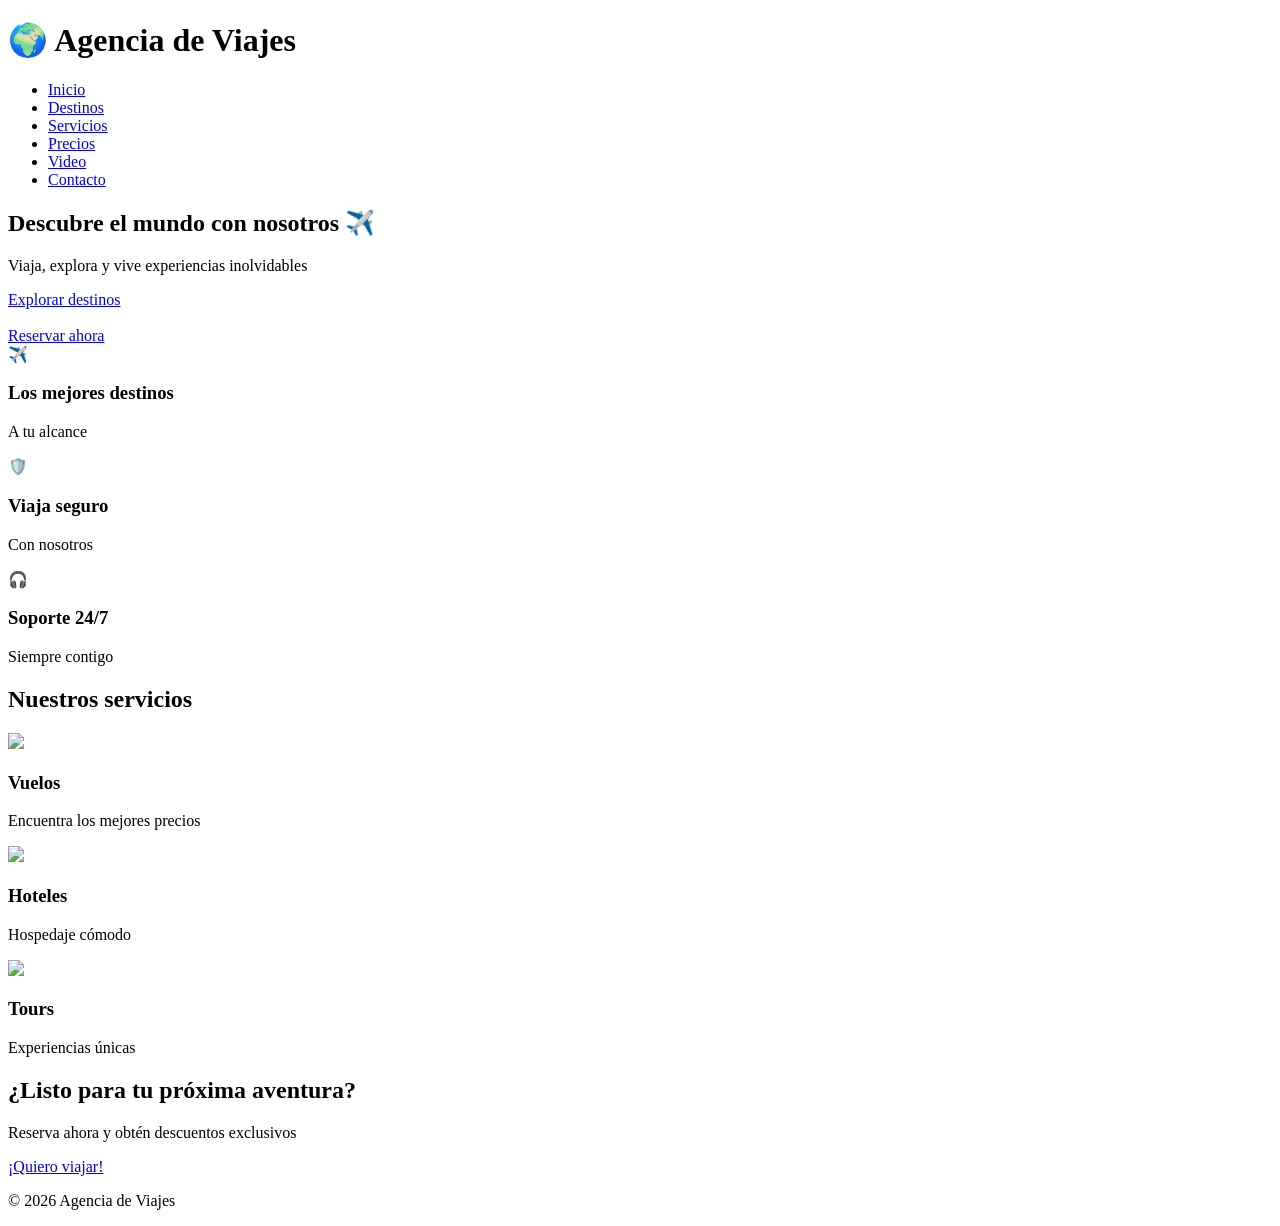
==== index.html @ 70a3dd22 "Add files via upload" ====
<!DOCTYPE html>
<html lang="es">
<head>
<meta charset="UTF-8">
<title>Inicio</title>
<link rel="stylesheet" href="style.css">
</head>

<body>

<header class="fade">
    <h1>🌍 Agencia de Viajes</h1>
</header>

<nav>
    <ul class="menu">
        <li><a href="index.html">Inicio</a></li>
        <li><a href="destinos.html">Destinos</a></li>
        <li><a href="servicios.html">Servicios</a></li>
        <li><a href="precios.html">Precios</a></li>
        <li><a href="video.html">Video</a></li>
        <li><a href="contacto.html">Contacto</a></li>
    </ul>
</nav>

<!-- HERO -->
<section class="hero">
    <div class="overlay">
        <h2>Descubre el mundo con nosotros ✈️</h2>
        <p>Viaja, explora y vive experiencias inolvidables</p>
        <a href="destinos.html" class="btn">Explorar destinos</a>
        <br><br>
        <a href="contacto.html" class="btn2">Reservar ahora</a>
    </div>
</section>

<!-- ICONOS DESTACADOS -->
<section class="info fade">
    <div class="info-box">
        ✈️ <h3>Los mejores destinos</h3>
        <p>A tu alcance</p>
    </div>

    <div class="info-box">
        🛡️ <h3>Viaja seguro</h3>
        <p>Con nosotros</p>
    </div>

    <div class="info-box">
        🎧 <h3>Soporte 24/7</h3>
        <p>Siempre contigo</p>
    </div>
</section>

<!-- SERVICIOS -->
<section class="servicios fade">
    <h2>Nuestros servicios</h2>

    <div class="contenedor">

        <div class="card">
            <img src="https://images.unsplash.com/photo-1436491865332-7a61a109cc05">
            <h3>Vuelos</h3>
            <p>Encuentra los mejores precios</p>
        </div>

        <div class="card">
            <img src="https://images.unsplash.com/photo-1566073771259-6a8506099945">
            <h3>Hoteles</h3>
            <p>Hospedaje cómodo</p>
        </div>

        <div class="card">
            <img src="https://images.unsplash.com/photo-1501785888041-af3ef285b470">
            <h3>Tours</h3>
            <p>Experiencias únicas</p>
        </div>

    </div>
</section>

<!-- PROMO -->
<section class="promo fade">
    <h2>¿Listo para tu próxima aventura?</h2>
    <p>Reserva ahora y obtén descuentos exclusivos</p>
    <a href="contacto.html" class="btn">¡Quiero viajar!</a>
</section>

<footer>
    <p>© 2026 Agencia de Viajes</p>
</footer>

</body>
</html>
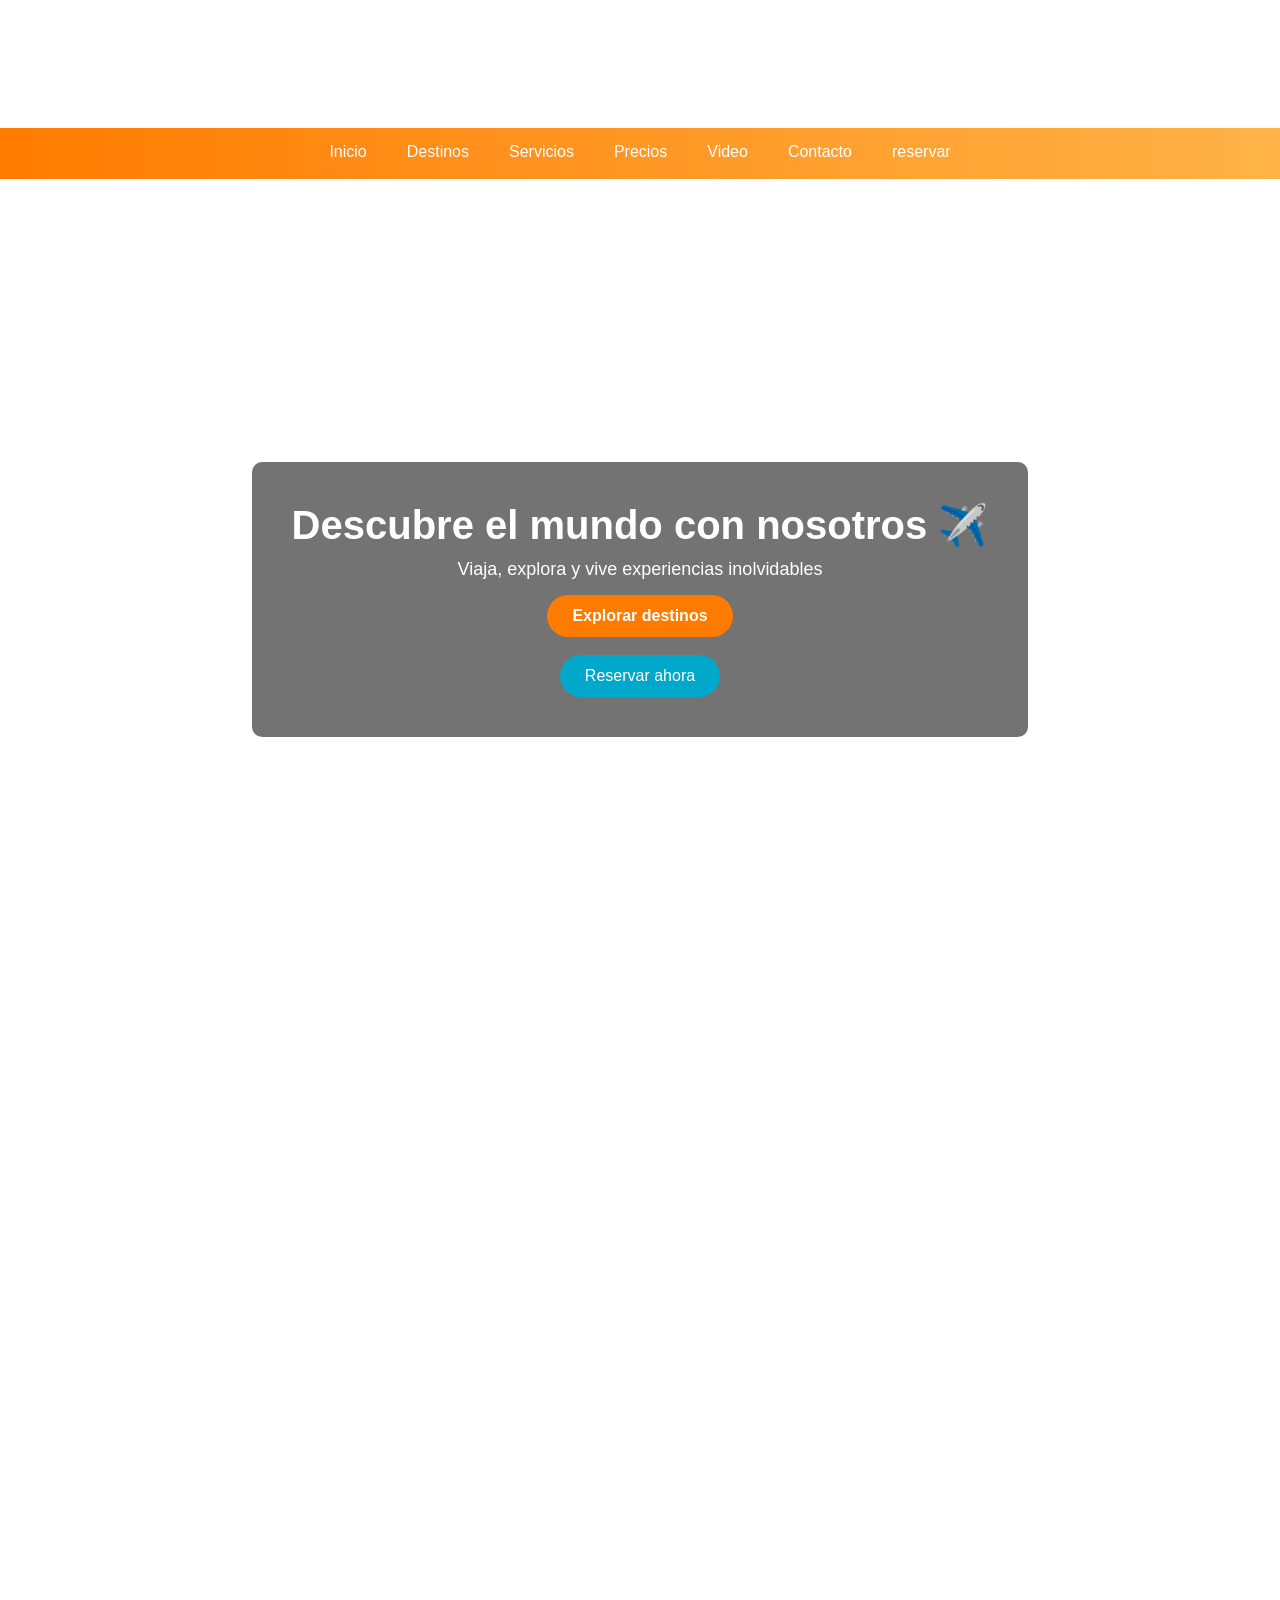
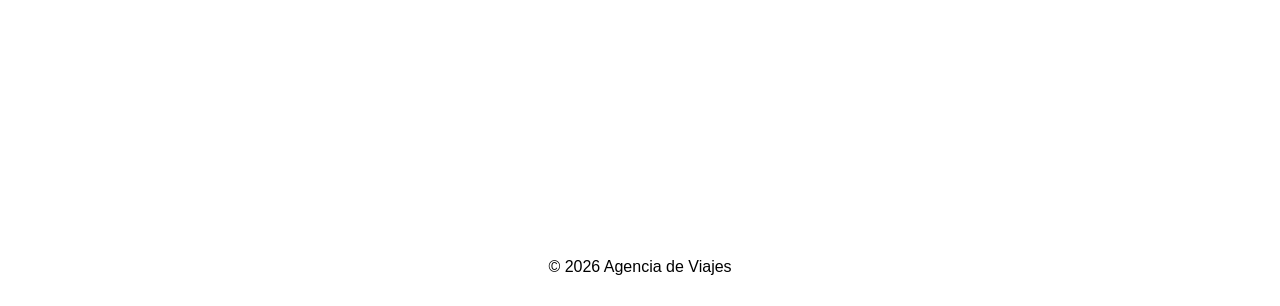
==== commit 65ce1289: "Update index.html" ====
--- a/index.html
+++ b/index.html
@@ -20,6 +20,8 @@
         <li><a href="precios.html">Precios</a></li>
         <li><a href="video.html">Video</a></li>
         <li><a href="contacto.html">Contacto</a></li>
+        <li><a href="contacto.html">reservar</a></li>
+
     </ul>
 </nav>
 
@@ -91,4 +93,4 @@
 </footer>
 
 </body>
-</html>+</html>
--- a/style.css
+++ b/style.css
@@ -0,0 +1,443 @@
+* {
+    margin: 0;
+    padding: 0;
+    box-sizing: border-box;
+}
+
+body {
+    font-family: Arial;
+    
+    /* FONDO CON IMAGEN */
+    background: url("https://images.unsplash.com/photo-1507525428034-b723cf961d3e") no-repeat center center fixed;
+    background-size: cover;
+}
+
+/* CAPA TRANSPARENTE PARA MEJOR VISIBILIDAD */
+section:not(.hero), header, footer {
+    background: rgba(255,255,255,0.92);
+    backdrop-filter: blur(5px);
+    border-radius: 15px;
+    margin: 15px;
+}
+
+/* HEADER */
+header {
+    text-align: center;
+    padding: 30px;
+}
+
+/* MENÚ */
+nav {
+    background: linear-gradient(90deg, #ff7b00, #ffb347);
+}
+
+.menu {
+    display: flex;
+    justify-content: center;
+    list-style: none;
+}
+
+.menu a {
+    color: white;
+    padding: 15px 20px;
+    display: block;
+    text-decoration: none;
+    transition: 0.3s;
+}
+
+.menu a:hover {
+   background: white;
+    color: #ff7b00;
+    border-radius: 20px;
+}
+
+/* ANIMACIÓN MENÚ */
+.menu a::after {
+    content: "";
+    height: 3px;
+    background: #00a8cc;
+    display: block;
+    transform: scaleX(0);
+    transition: 0.3s;
+}
+
+.menu a:hover::after {
+    transform: scaleX(1);
+}
+
+/* SECCIONES */
+section {
+    padding: 40px;
+    text-align: center;
+}
+
+/* CARDS */
+.contenedor {
+    display: flex;
+    flex-wrap: wrap;
+    justify-content: center;
+}
+
+.card {
+    background: white;
+    width: 250px;
+    margin: 15px;
+    border-radius: 15px;
+    overflow: hidden;
+    box-shadow: 0 4px 10px rgba(0,0,0,0.3);
+    transition: 0.3s;
+}
+
+   .card:hover {
+    transform: scale(1.08);
+    box-shadow: 0 10px 25px rgba(0,0,0,0.5);
+}
+
+
+.card img {
+    width: 100%;
+    aspect-ratio: 1 / 1;
+    object-fit: cover;
+}
+
+/* TABLA */
+table {
+    margin: auto;
+    border-collapse: collapse;
+    width: 60%;
+    background: white;
+}
+
+th, td {
+    padding: 10px;
+    border: 1px solid #ccc;
+}
+
+/* VIDEO */
+iframe {
+    width: 70%;
+    height: 400px;
+    border-radius: 10px;
+}
+
+/* FORM */
+form {
+    display: flex;
+    flex-direction: column;
+    width: 300px;
+    margin: auto;
+}
+
+input, select, textarea {
+    margin: 10px 0;
+    padding: 10px;
+}
+
+button {
+    background: linear-gradient(45deg, #ff7b00, #ff3d00);
+    color: white;
+    border: none;
+    padding: 12px;
+    border-radius: 20px;
+    cursor: pointer;
+    transition: 0.3s;
+    font-weight: bold;
+}
+
+button:hover {
+    transform: scale(1.1);
+    background: linear-gradient(45deg, #00c9a7, #00a8cc);
+}
+
+/* FOOTER */
+footer {
+    text-align: center;
+    padding: 15px;
+}
+
+/* ANIMACIÓN DE ENTRADA */
+.fade {
+    opacity: 0;
+    transform: translateY(30px);
+    animation: aparecer 1.2s ease forwards;
+}
+
+@keyframes aparecer {
+    to {
+        opacity: 1;
+        transform: translateY(0);
+    }
+}
+h2 {
+    color: #ff7b00;
+    margin-bottom: 15px;
+}
+
+h3 {
+    color: #00a8cc;
+}
+table {
+    border-radius: 10px;
+    overflow: hidden;
+}
+/* CONTENEDOR DE TABLA */
+.tabla-container {
+    display: flex;
+    justify-content: center;
+}
+
+/* TABLA PRO */
+table {
+    margin: 20px;
+    border-collapse: collapse;
+    width: 70%;
+    background: white;
+    border-radius: 12px;
+    overflow: hidden;
+    box-shadow: 0 5px 15px rgba(0,0,0,0.3);
+}
+
+/* ENCABEZADO */
+th {
+    background: linear-gradient(45deg, #ff7b00, #ffb347);
+    color: white;
+    padding: 12px;
+}
+
+/* CELDAS */
+td {
+    padding: 12px;
+}
+
+/* FILAS INTERCALADAS */
+tr:nth-child(even) {
+    background: #f5f5f5;
+}
+
+/* EFECTO HOVER */
+tr:hover {
+    background: #ffe0b2;
+    transform: scale(1.01);
+    transition: 0.2s;
+}
+/* =========================
+   HERO (BIENVENIDA NUEVA)
+========================= */
+
+.hero {
+    height: 90vh;
+    background: url("imagenes/viaje.jpg") no-repeat center center/cover;
+    display: flex;
+    justify-content: center;
+    align-items: center;
+    border-radius: 15px;
+    margin: 15px;
+}
+
+/* CAPA OSCURA ENCIMA */
+.hero .overlay {
+    background: rgba(0,0,0,0.55);
+    color: white;
+    text-align: center;
+    padding: 40px;
+    border-radius: 10px;
+    animation: fadeIn 1.5s ease;
+}
+
+/* TEXTO */
+.hero h2 {
+    font-size: 40px;
+    margin-bottom: 10px;
+    color: white;
+}
+
+.hero p {
+    font-size: 18px;
+}
+
+/* BOTÓN */
+.hero .btn {
+    display: inline-block;
+    margin-top: 15px;
+    padding: 12px 25px;
+    background: #ff7b00;
+    color: white;
+    text-decoration: none;
+    border-radius: 25px;
+    transition: 0.3s;
+    font-weight: bold;
+}
+
+.hero .btn:hover {
+    background: #00a8cc;
+    transform: scale(1.1);
+}
+
+/* ANIMACIÓN */
+@keyframes fadeIn {
+    from {
+        opacity: 0;
+        transform: translateY(40px);
+    }
+    to {
+        opacity: 1;
+        transform: translateY(0);
+    }
+}
+.hero {
+    height: 90vh;
+    background: url("imagenes/viaje.jpg") no-repeat center center/cover;
+    display: flex;
+    justify-content: center;
+    align-items: center;
+    border-radius: 15px;
+    margin: 15px;
+}
+
+.hero .overlay {
+    background: rgba(0,0,0,0.55);
+    color: white;
+    text-align: center;
+    padding: 40px;
+    border-radius: 10px;
+}
+/* INFO ICONOS */
+.info {
+    display: flex;
+    justify-content: space-around;
+    text-align: center;
+    padding: 30px;
+}
+
+.info-box {
+    background: white;
+    padding: 20px;
+    border-radius: 15px;
+    width: 200px;
+    box-shadow: 0 5px 15px rgba(0,0,0,0.2);
+    transition: 0.3s;
+}
+
+.info-box:hover {
+    transform: translateY(-10px);
+}
+
+/* BOTÓN EXTRA */
+.btn2 {
+    display: inline-block;
+    padding: 12px 25px;
+    background: #00a8cc;
+    color: white;
+    border-radius: 25px;
+    text-decoration: none;
+    transition: 0.3s;
+}
+
+.btn2:hover {
+    background: #ff7b00;
+    transform: scale(1.1);
+}
+
+/* SERVICIOS */
+.servicios h2 {
+    text-align: center;
+}
+
+/* PROMO */
+.promo {
+    text-align: center;
+    padding: 50px;
+    background: linear-gradient(45deg, #ff7b00, #ff3d00);
+    color: white;
+    border-radius: 15px;
+    margin: 20px;
+}
+
+.promo .btn {
+    background: white;
+    color: #ff7b00;
+}
+
+.promo .btn:hover {
+    background: #00a8cc;
+    color: white;
+}
+
+.servicios {
+    text-align: center;
+    padding: 40px;
+}
+
+.servicios h2 {
+    font-size: 32px;
+    margin-bottom: 30px;
+    color: #333;
+}
+
+/* CONTENEDOR */
+.servicios .cards {
+    display: flex;
+    flex-wrap: wrap;
+    justify-content: center;
+    gap: 25px;
+}
+
+/* TARJETAS SOLO DE SERVICIOS */
+.servicios .card {
+    width: 250px;
+    background: white;
+    border-radius: 15px;
+    overflow: hidden;
+    box-shadow: 0px 8px 20px rgba(0,0,0,0.15);
+    transition: transform 0.3s, box-shadow 0.3s;
+}
+
+/* HOVER */
+.servicios .card:hover {
+    transform: translateY(-10px) scale(1.05);
+    box-shadow: 0px 15px 30px rgba(0,0,0,0.25);
+}
+
+/* IMAGEN */
+.servicios .card img {
+    width: 100%;
+    height: 160px;
+    object-fit: cover;
+}
+
+/* TEXTO */
+.servicios .card h3 {
+    margin: 10px 0;
+    color: #ff6600;
+}
+
+.servicios .card p {
+    padding: 0 15px 20px;
+    font-size: 14px;
+}
+
+/* ANIMACIÓN AL CARGAR */
+.fade {
+    animation: aparecer 1s ease-in;
+}
+
+@keyframes aparecer {
+    from {
+        opacity: 0;
+        transform: translateY(20px);
+    }
+    to {
+        opacity: 1;
+        transform: translateY(0);
+    }
+}
+
+.servicios .card h3 {
+    animation: flotar 2s infinite ease-in-out;
+}
+
+@keyframes flotar {
+    0% { transform: translateY(0px); }
+    50% { transform: translateY(-5px); }
+    100% { transform: translateY(0px); }
+}
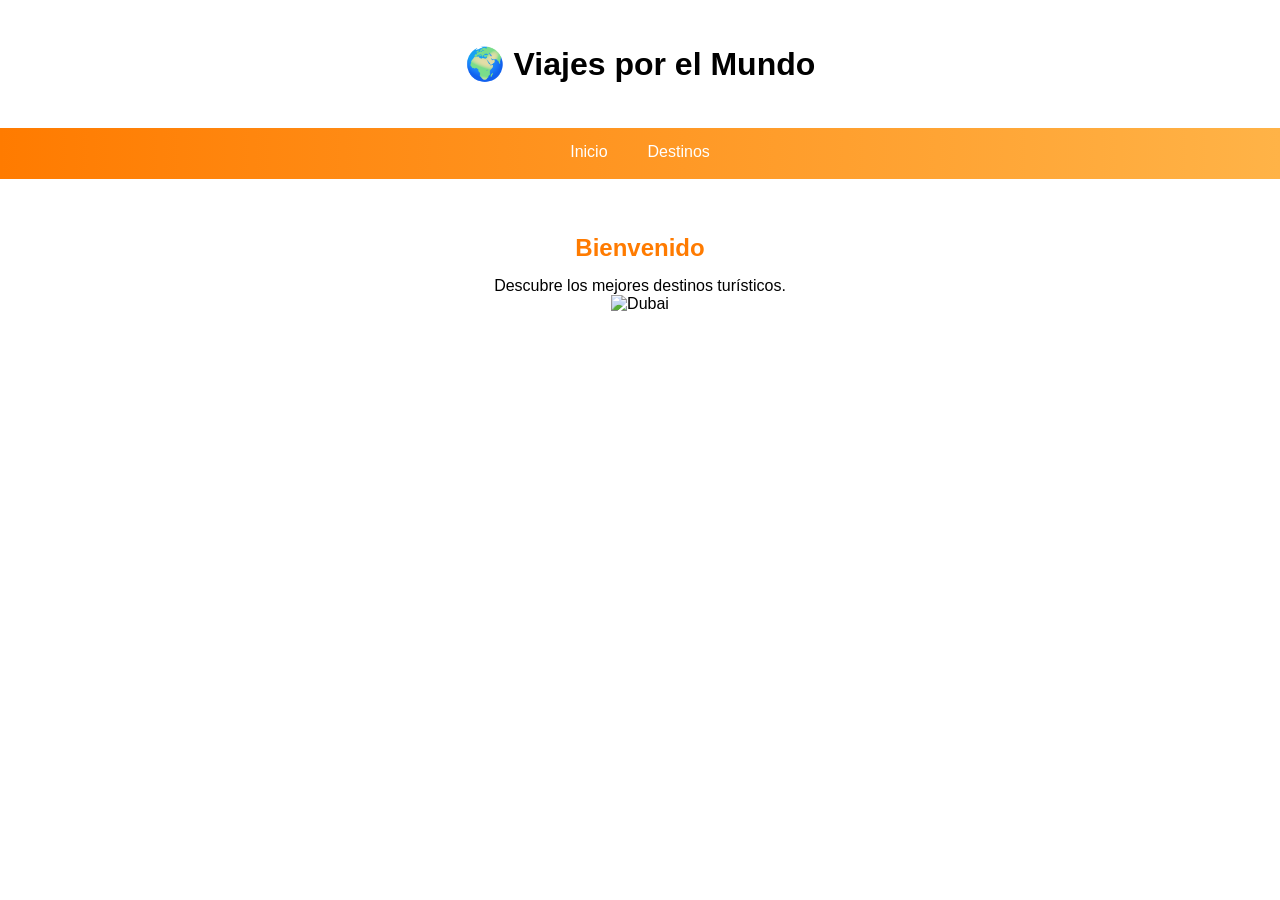
==== commit d272362a: "Update index.html" ====
--- a/index.html
+++ b/index.html
@@ -2,95 +2,29 @@
 <html lang="es">
 <head>
 <meta charset="UTF-8">
-<title>Inicio</title>
+<title>Viajes por el Mundo</title>
 <link rel="stylesheet" href="style.css">
 </head>
 
 <body>
 
-<header class="fade">
-    <h1>🌍 Agencia de Viajes</h1>
+<header>
+    <h1>🌍 Viajes por el Mundo</h1>
 </header>
 
 <nav>
-    <ul class="menu">
-        <li><a href="index.html">Inicio</a></li>
-        <li><a href="destinos.html">Destinos</a></li>
-        <li><a href="servicios.html">Servicios</a></li>
-        <li><a href="precios.html">Precios</a></li>
-        <li><a href="video.html">Video</a></li>
-        <li><a href="contacto.html">Contacto</a></li>
-        <li><a href="contacto.html">reservar</a></li>
-
-    </ul>
+<ul class="menu">
+<li><a href="index.html">Inicio</a></li>
+<li><a href="destinos.html">Destinos</a></li>
+</ul>
 </nav>
 
-<!-- HERO -->
-<section class="hero">
-    <div class="overlay">
-        <h2>Descubre el mundo con nosotros ✈️</h2>
-        <p>Viaja, explora y vive experiencias inolvidables</p>
-        <a href="destinos.html" class="btn">Explorar destinos</a>
-        <br><br>
-        <a href="contacto.html" class="btn2">Reservar ahora</a>
-    </div>
+<section>
+    <h2>Bienvenido</h2>
+    <p>Descubre los mejores destinos turísticos.</p>
+
+    <img src="imagenes1/Dubai.jpg" alt="Dubai" width="300">
 </section>
-
-<!-- ICONOS DESTACADOS -->
-<section class="info fade">
-    <div class="info-box">
-        ✈️ <h3>Los mejores destinos</h3>
-        <p>A tu alcance</p>
-    </div>
-
-    <div class="info-box">
-        🛡️ <h3>Viaja seguro</h3>
-        <p>Con nosotros</p>
-    </div>
-
-    <div class="info-box">
-        🎧 <h3>Soporte 24/7</h3>
-        <p>Siempre contigo</p>
-    </div>
-</section>
-
-<!-- SERVICIOS -->
-<section class="servicios fade">
-    <h2>Nuestros servicios</h2>
-
-    <div class="contenedor">
-
-        <div class="card">
-            <img src="https://images.unsplash.com/photo-1436491865332-7a61a109cc05">
-            <h3>Vuelos</h3>
-            <p>Encuentra los mejores precios</p>
-        </div>
-
-        <div class="card">
-            <img src="https://images.unsplash.com/photo-1566073771259-6a8506099945">
-            <h3>Hoteles</h3>
-            <p>Hospedaje cómodo</p>
-        </div>
-
-        <div class="card">
-            <img src="https://images.unsplash.com/photo-1501785888041-af3ef285b470">
-            <h3>Tours</h3>
-            <p>Experiencias únicas</p>
-        </div>
-
-    </div>
-</section>
-
-<!-- PROMO -->
-<section class="promo fade">
-    <h2>¿Listo para tu próxima aventura?</h2>
-    <p>Reserva ahora y obtén descuentos exclusivos</p>
-    <a href="contacto.html" class="btn">¡Quiero viajar!</a>
-</section>
-
-<footer>
-    <p>© 2026 Agencia de Viajes</p>
-</footer>
 
 </body>
 </html>
--- a/style.css
+++ b/style.css
@@ -226,7 +226,7 @@
 
 .hero {
     height: 90vh;
-    background: url("imagenes/viaje.jpg") no-repeat center center/cover;
+    background: url("imagenes1/viaje.jpg") no-repeat center center/cover
     display: flex;
     justify-content: center;
     align-items: center;
@@ -285,8 +285,8 @@
     }
 }
 .hero {
-    height: 90vh;
-    background: url("imagenes/viaje.jpg") no-repeat center center/cover;
+    height: 300px;
+    background: url("imagenes1/viaje.jpg") no-repeat center center/cover
     display: flex;
     justify-content: center;
     align-items: center;
@@ -440,4 +440,4 @@
     0% { transform: translateY(0px); }
     50% { transform: translateY(-5px); }
     100% { transform: translateY(0px); }
-}+}
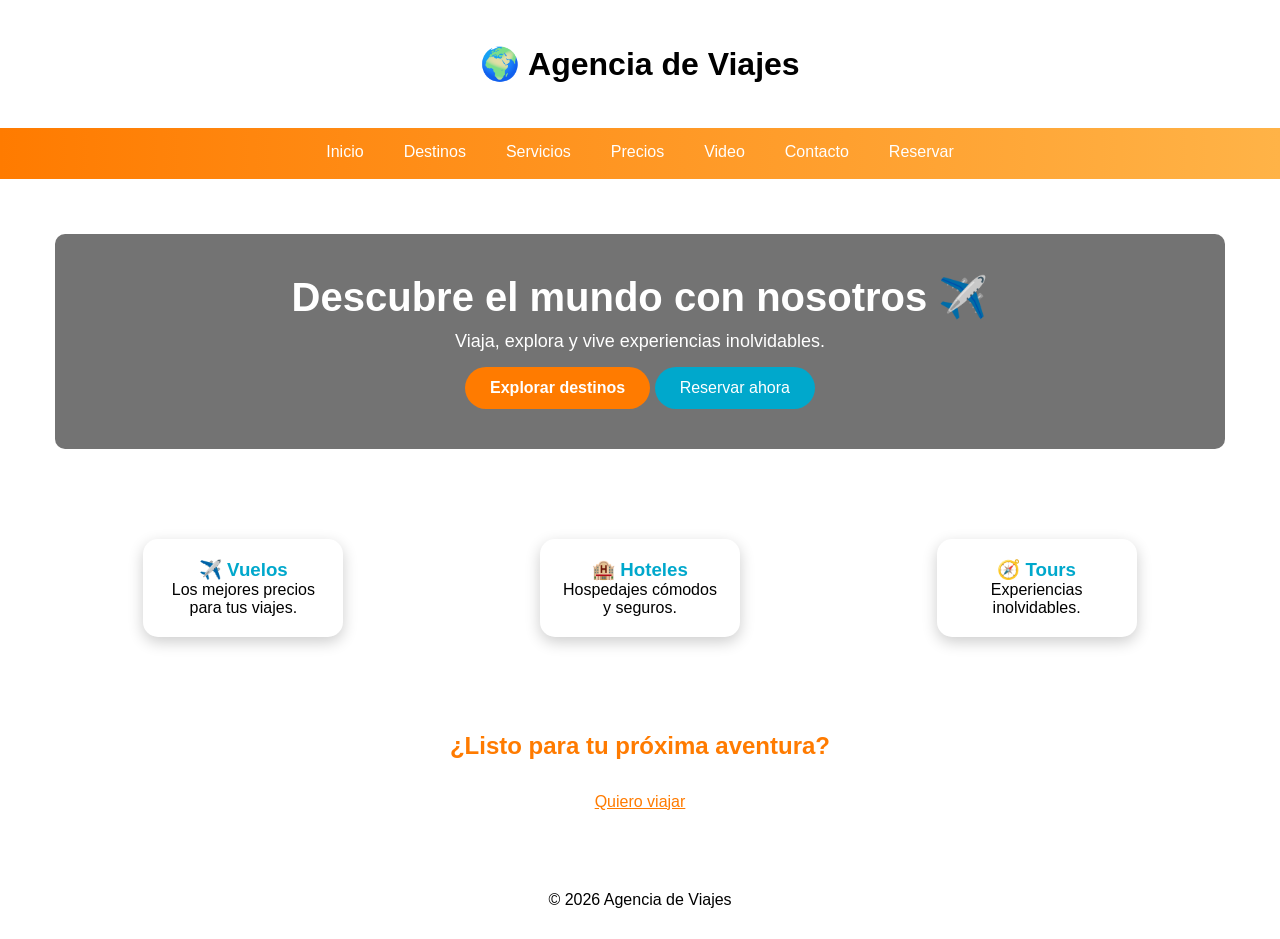
==== commit f58baa35: "Update index.html" ====
--- a/index.html
+++ b/index.html
@@ -1,30 +1,46 @@
-<!DOCTYPE html>
-<html lang="es">
+<!DOCTYPE html><html lang="es">
 <head>
 <meta charset="UTF-8">
+<meta name="viewport" content="width=device-width, initial-scale=1.0">
 <title>Viajes por el Mundo</title>
 <link rel="stylesheet" href="style.css">
-</head>
-
-<body>
-
-<header>
-    <h1>🌍 Viajes por el Mundo</h1>
+</head><body><header>
+    <h1>🌍 Agencia de Viajes</h1>
 </header>
-
-<nav>
+    <nav>
 <ul class="menu">
 <li><a href="index.html">Inicio</a></li>
 <li><a href="destinos.html">Destinos</a></li>
+<li><a href="servicios.html">Servicios</a></li>
+<li><a href="precios.html">Precios</a></li>
+<li><a href="video.html">Video</a></li>
+<li><a href="contacto.html">Contacto</a></li>
+<li><a href="reservar.html">Reservar</a></li>
 </ul>
 </nav>
+    <section class="hero">
+        <div class="overlay">
+            <h2>Descubre el mundo con nosotros ✈️</h2>
+            <p>Viaja, explora y vive experiencias inolvidables.</p>
+            <a href="destinos.html" class="btn">Explorar destinos</a>
 
-<section>
-    <h2>Bienvenido</h2>
-    <p>Descubre los mejores destinos turísticos.</p>
+<a href="reservar.html" class="btn2">Reservar ahora</a>
 
-    <img src="imagenes1/Dubai.jpg" alt="Dubai" width="300">
-</section>
+</div>
+    </section>
+    <section class="info">
+        <div class="info-box">
+<h3>✈️ Vuelos</h3>
+<p>Los mejores precios para tus viajes.</p>
+</div><div class="info-box">
+<h3>🏨 Hoteles</h3>
+<p>Hospedajes cómodos y seguros.</p>
+</div><div class="info-box">
+<h3>🧭 Tours</h3>
+<p>Experiencias inolvidables.</p>
+</div></section><section class="promo"><h2>¿Listo para tu próxima aventura?</h2><p>Reserva ahora y conoce los destinos más increíbles del mundo.</p><a href="reservar.html" class="btn">Quiero viajar</a>
 
-</body>
+</section><footer>
+<p>© 2026 Agencia de Viajes</p>
+</footer></body>
 </html>
